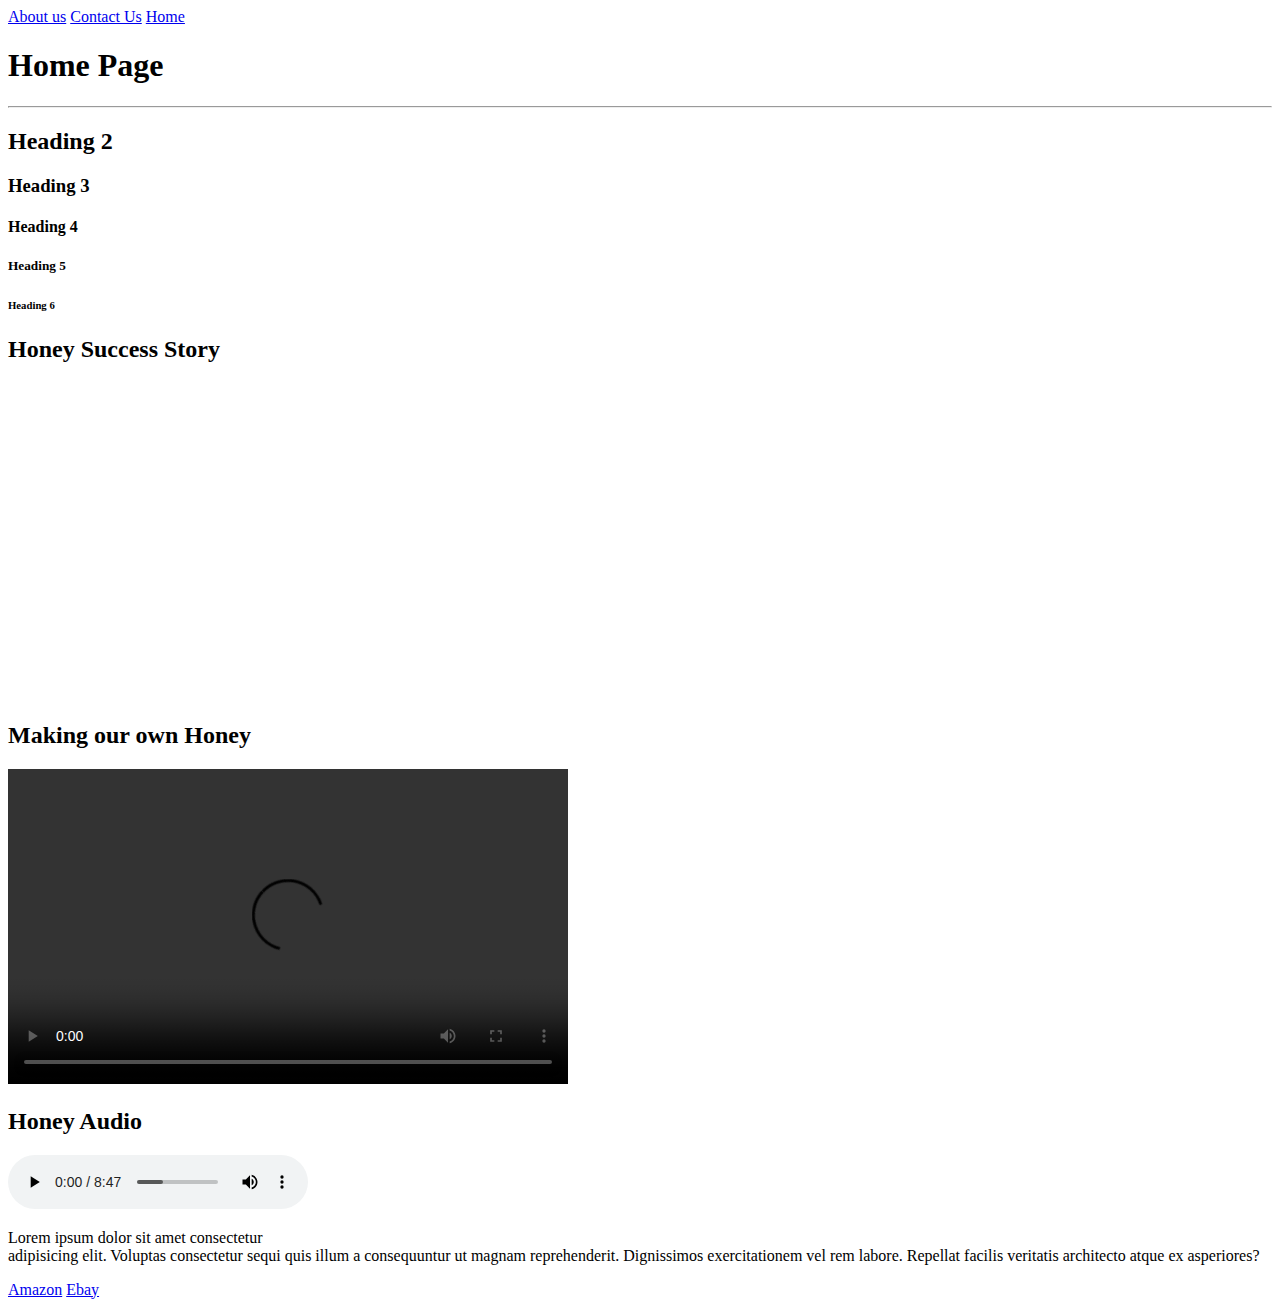
==== index.html @ d6047e8b "My first draft" ====
<!DOCTYPE html>
<html>
    <head>
        <title> Home Page </title>   
    </head>
    <body>
        <a href="about_us.html" target="_blank"> About us</a>
        <a href="contact_us.html" target="_blank"> Contact Us</a>
        <a href="index.html"> Home </a>
        <h1> Home Page</h1>
        <hr/>
        <!-- Looking at headings -->
        <h2> Heading 2</h2>
        <h3> Heading 3</h3>
        <h4> Heading 4</h4>
        <h5> Heading 5</h5>
        <h6> Heading 6</h6>

        <!-- Media section-->
        <h2> Honey Success Story</h2>
        <iframe width="560" height="315" src="https://www.youtube.com/embed/NcZn1JspgrY?si=eILwhrCd-cUKdtpE" title="YouTube video player" frameborder="0" allow="accelerometer; autoplay; clipboard-write; encrypted-media; gyroscope; picture-in-picture; web-share" allowfullscreen></iframe>
        <br/>
        <h2> Making our own Honey</h2>
        <video width="560" height="315" controls>
            <source src="videos/harvest_honey.mp4"type="video/mp4"/>
        </video>
        <h2> Honey Audio</h2>
        <audio controls>
            <source src="music/song.ogg"type="audio/mpeg"/>
        </audio>


        <p> Lorem ipsum dolor sit amet consectetur <br/> adipisicing elit. Voluptas consectetur sequi quis illum a consequuntur ut magnam reprehenderit. Dignissimos exercitationem vel rem labore. Repellat facilis veritatis architecto atque ex asperiores?</p>
        <a href="https:www.amazon.com">Amazon</a>
        <a href="https:www.ebay.com" target="_blank">Ebay</a> 



    </body>
</html>
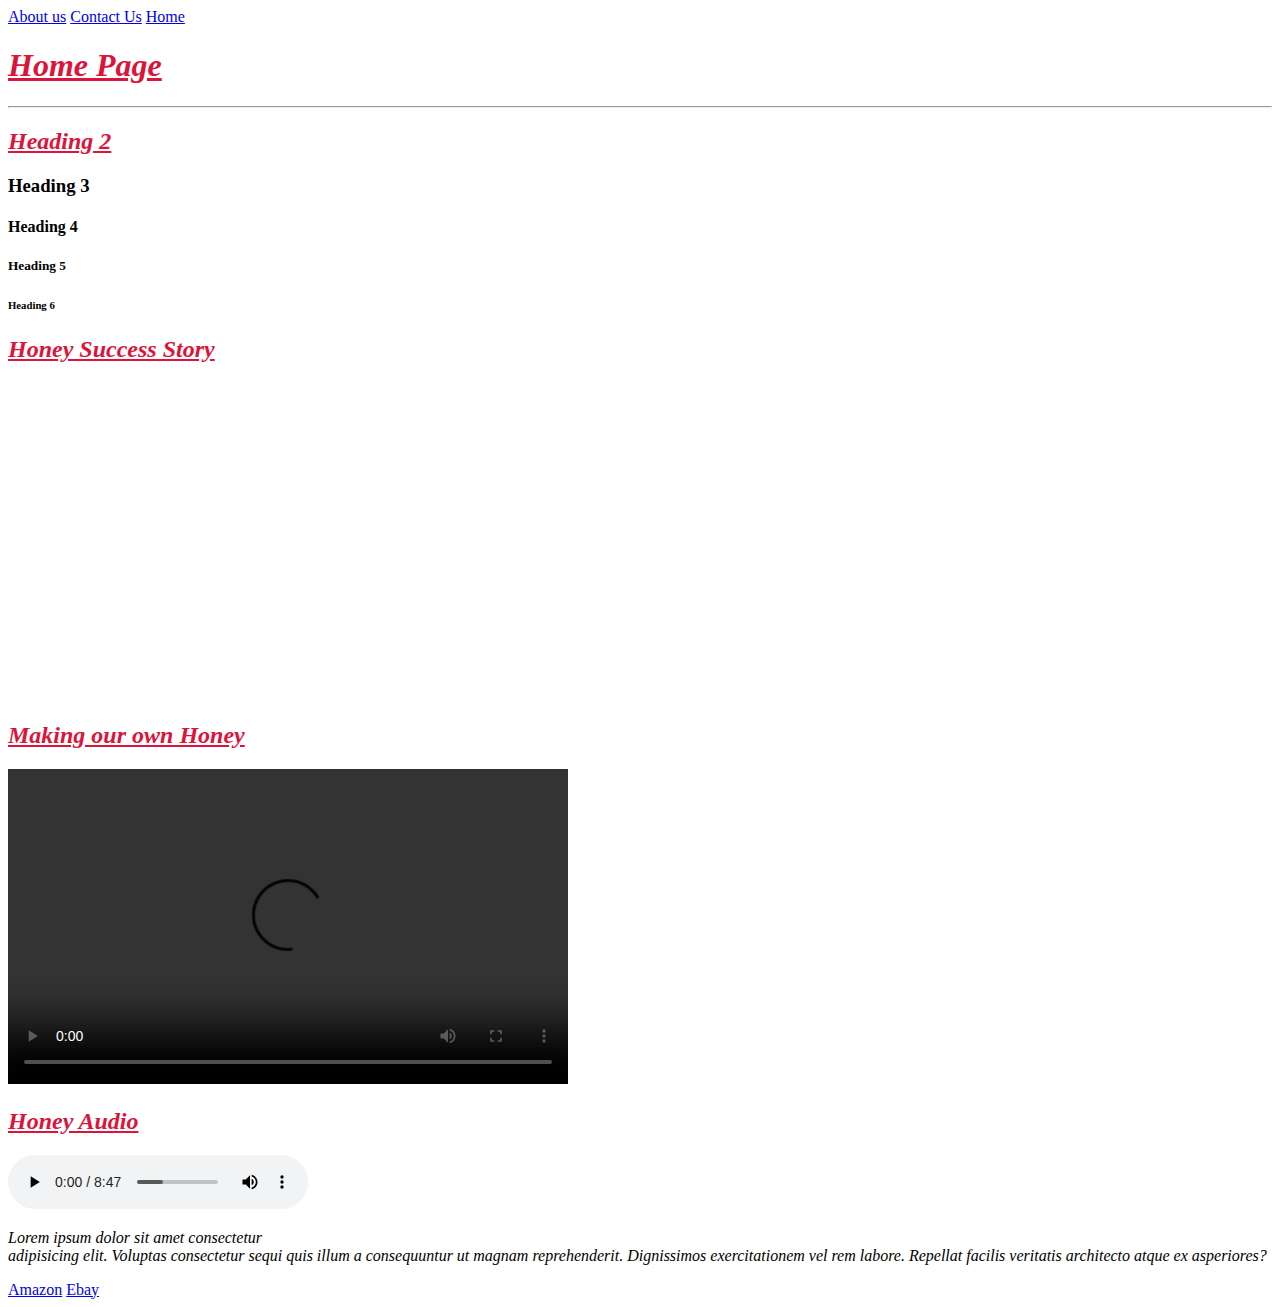
==== commit 1bf28a2d: "Making progress" ====
--- a/index.html
+++ b/index.html
@@ -1,7 +1,8 @@
 <!DOCTYPE html>
 <html>
     <head>
-        <title> Home Page </title>   
+        <title> Home Page </title>  
+        <link rel="stylesheet" href="stylesheet/style.css"/> 
     </head>
     <body>
         <a href="about_us.html" target="_blank"> About us</a>
--- a/stylesheet/style.css
+++ b/stylesheet/style.css
@@ -0,0 +1,6 @@
+h2,h1{ 
+    color: crimson; text-decoration:underline;
+}
+p,h1,h2,li,td,label{ 
+    font-style: italic;
+}